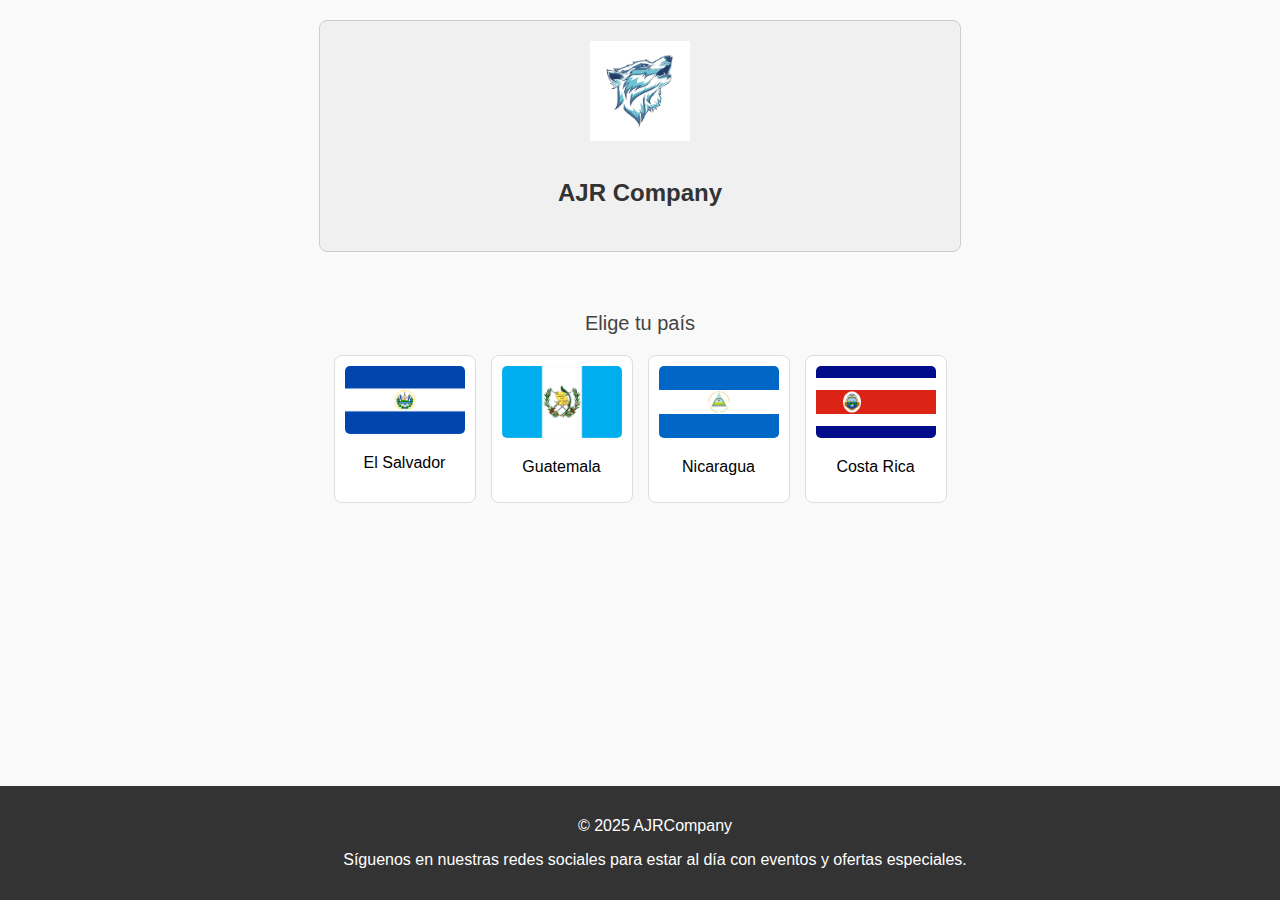
==== Page/Index.html @ bc985c0d "cambios" ====
<!DOCTYPE html>
<html lang="es">
<head>
    <meta charset="UTF-8">
    <meta name="viewport" content="width=device-width, initial-scale=1.0">
    <title>Selecciona tu país</title>
    <link rel="stylesheet" href="..//CSS/StyleAJR.css">
</head>
<body>
    <div class="company-container">
        <img src="..//Img/Husky.jpg" alt="Logo de AJR Company" class="logo">
        <p class="company-text">AJR Company</p>
    </div>

    <div class="container">
        <p class="subtitle">Elige tu país</p>
        <div class="countries">
            <a href="../Page/Home.html" class="country">
                <img src="..//Img/El Salvador.jpg" alt="El Salvador">
                <p>El Salvador</p>
            </a>
            <a href="..//Page/Home.html" class="country">
                <img src="..//Img/Guate.jpg" alt="Guatemala">
                <p>Guatemala</p>
            </a>
            <a href="..//Page/Home.html" class="country">
                <img src="..//Img/Nica.png" alt="Nicaragua">
                <p>Nicaragua</p>
            </a>
            <a href="..//Page/Home.html" class="country">
                <img src="..//Img/Costa.png" alt="Costa Rica">
                <p>Costa Rica</p>
            </a>
        </div>
    </div>

    <footer>
        <p>© 2025 AJRCompany</p>
        <p>Síguenos en nuestras redes sociales para estar al día con eventos y ofertas especiales.</p>
    </footer>
</body>
</html>
---- CSS/StyleAJR.css ----
body {
    font-family: Arial, sans-serif;
    margin: 0;
    padding: 0;
    background-color: #f9f9f9;
}

.company-container {
    text-align: center;
    padding: 20px;
    background-color: #f0f0f0;
    border: 1px solid #ccc;
    border-radius: 8px;
    margin: 20px auto;
    width: 90%;
    max-width: 600px;
}

.logo {
    width: 100px;
    height: auto;
    margin-bottom: 10px;
}

.company-text {
    font-size: 24px;
    font-weight: bold;
    color: #333;
}

.container {
    text-align: center;
    padding: 20px;
}

.subtitle {
    font-size: 20px;
    color: #444;
    margin-bottom: 20px;
}

.countries {
    display: flex;
    flex-wrap: wrap;
    justify-content: center;
    gap: 15px;
}

.country {
    text-decoration: none;
    color: #000;
    text-align: center;
    width: 120px;
    padding: 10px;
    border: 1px solid #ddd;
    border-radius: 8px;
    background-color: #fff;
    transition: transform 0.3s, background-color 0.3s;
}

.country:hover {
    background-color: #e6e6e6;
    transform: scale(1.05);
}

.country img {
    width: 100%;
    height: auto;
    border-radius: 5px;
}

footer {
    text-align: center;
    padding: 15px;
    background-color: #333;
    color: #fff;
    position: fixed;
    bottom: 0;
    width: 100%;
}
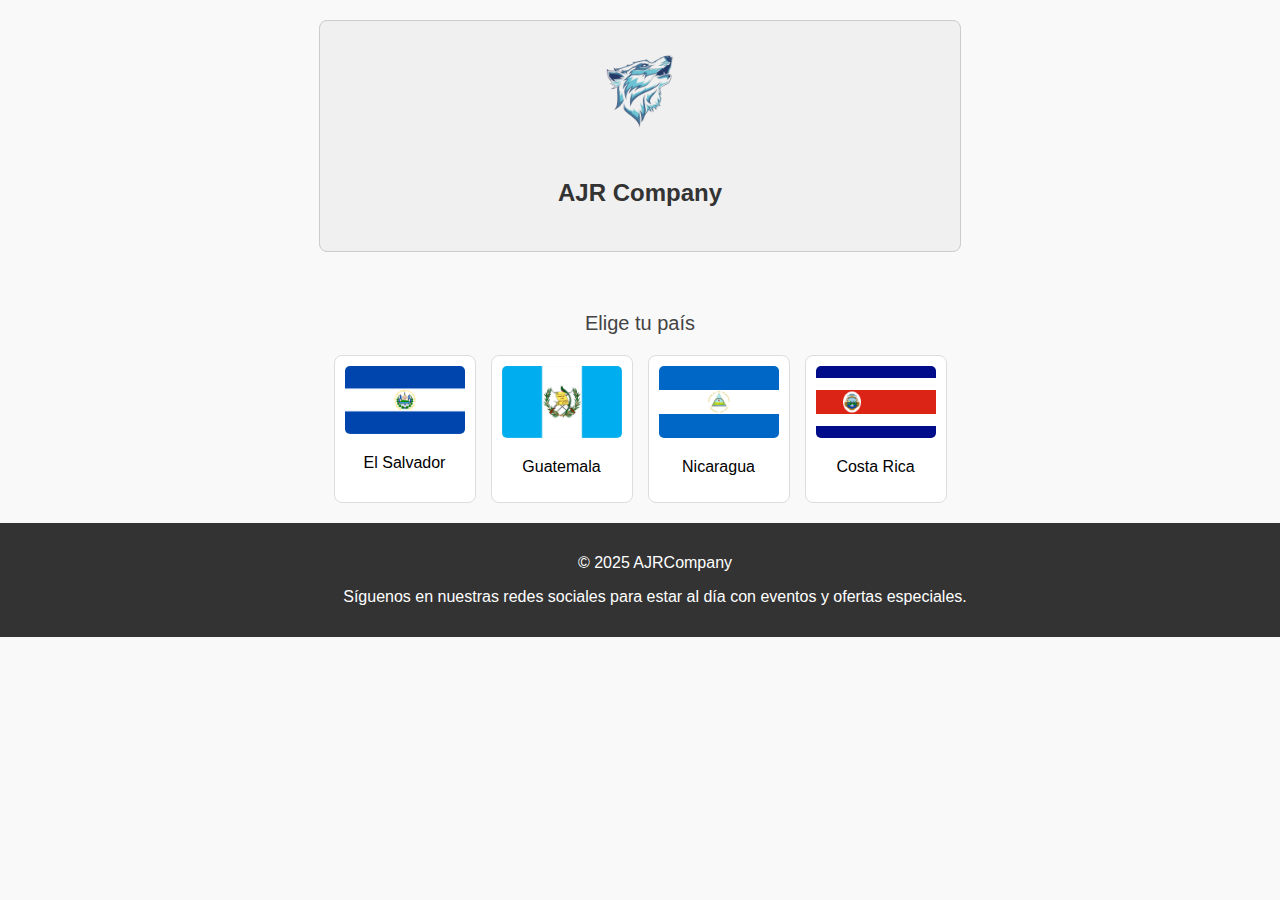
==== commit 1cc3314b: "Guardados" ====
--- a/Page/Index.html
+++ b/Page/Index.html
@@ -8,7 +8,7 @@
 </head>
 <body>
     <div class="company-container">
-        <img src="..//Img/Husky.jpg" alt="Logo de AJR Company" class="logo">
+        <img src="..//Img/Husky-removebg-preview.png" alt="Logo de AJR Company" class="logo">
         <p class="company-text">AJR Company</p>
     </div>
 
--- a/CSS/StyleAJR.css
+++ b/CSS/StyleAJR.css
@@ -74,7 +74,59 @@
     padding: 15px;
     background-color: #333;
     color: #fff;
-    position: fixed;
-    bottom: 0;
     width: 100%;
 }
+
+/* Tablets */
+@media (max-width: 768px) {
+    .company-container {
+        padding: 15px;
+        width: 95%;
+    }
+
+    .logo {
+        width: 80px;
+    }
+
+    .company-text {
+        font-size: 20px;
+    }
+
+    .subtitle {
+        font-size: 18px;
+    }
+
+    .country {
+        width: 100px;
+        padding: 8px;
+    }
+}
+
+/* Telefono */
+@media (max-width: 480px) {
+    .company-container {
+        padding: 10px;
+    }
+
+    .logo {
+        width: 60px;
+    }
+
+    .company-text {
+        font-size: 18px;
+    }
+
+    .subtitle {
+        font-size: 16px;
+    }
+
+    .country {
+        width: 90px;
+        padding: 5px;
+    }
+
+    footer {
+        font-size: 14px;
+        padding: 10px;
+    }
+}